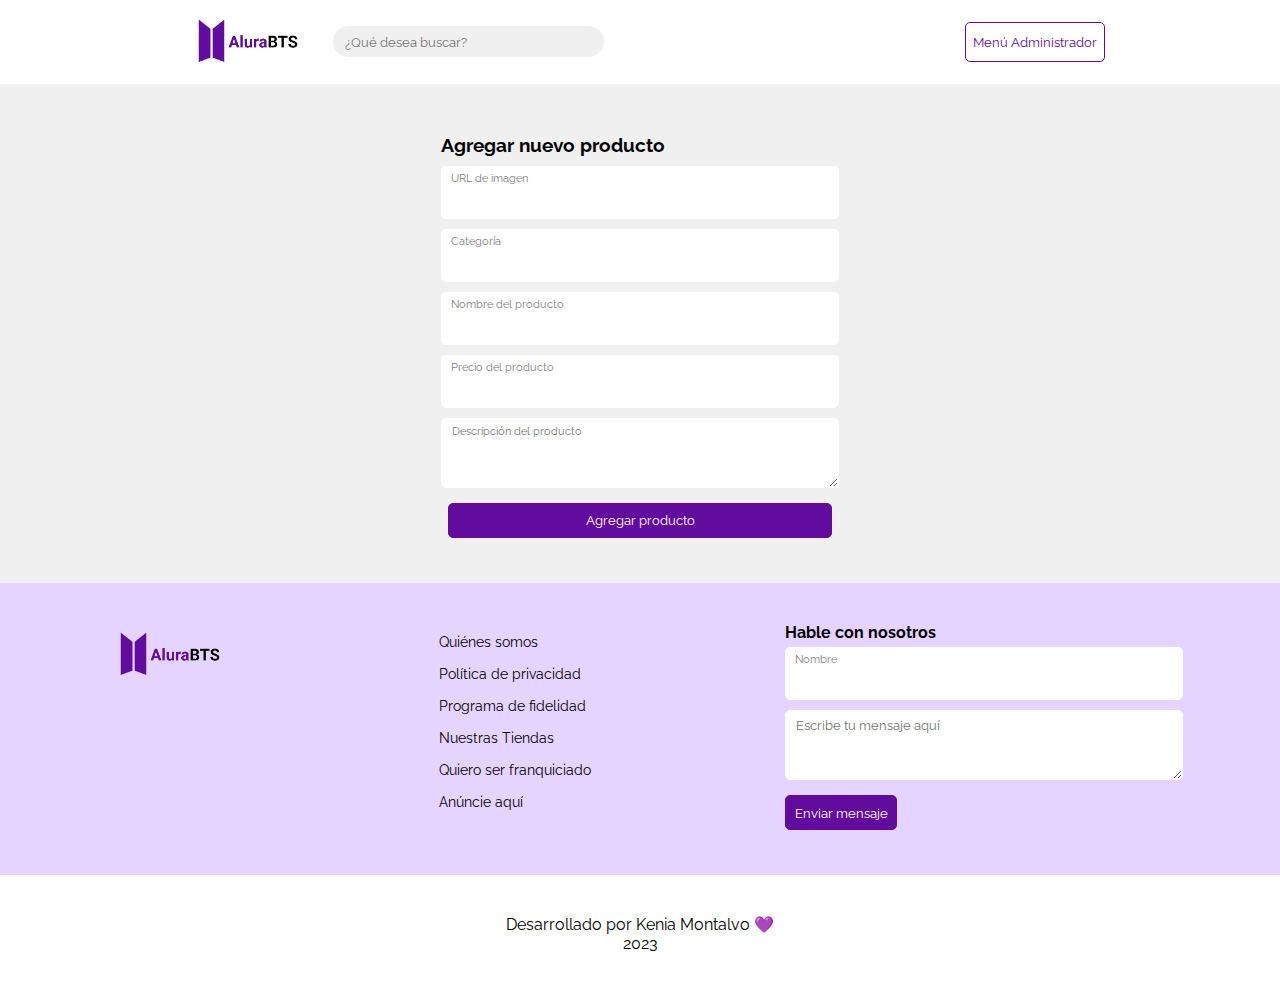
==== html/agregar_producto.html @ 1565e474 "se agregaron las páginas de todos los productos y agregar producto" ====
<!DOCTYPE html>
<html lang="en">
<head>
    <meta charset="UTF-8">
    <meta name="viewport" content="width=device-width, initial-scale=1.0">
    <link rel="preconnect" href="https://fonts.googleapis.com">
    <link rel="preconnect" href="https://fonts.gstatic.com" crossorigin>
    <link href="https://fonts.googleapis.com/css2?family=Heebo:wght@300;400;500;600&family=Raleway:wght@300;400;700&display=swap" rel="stylesheet">

    <link rel="shortcut icon" href="./assets/img/notas-musicales.png" type="image/x-icon">

    <link rel="stylesheet" href="../style.css">
    <link rel="stylesheet" href="../css/agregar_producto.css">

    <title>Agregar producto</title>
</head>
<body>
    <!--Barra de navegación-->
    <nav class="navbar">
        <div class="barra__navegacion">
            <img src="../assets/img/logo alurabts.png" alt="Logo de AluraBTS">
            <input type="text" placeholder="¿Qué desea buscar?">
        </div>
        <div class="btn__navegacion">
            <a href="../html/producto.html"><button class="btn-login">Menú Administrador</button></a>
        </div>
    </nav>

    <!--agregar producto-->
    <section class="agregar__producto__contenedor">
        <div class="contenedor__agregar__form">
            <h3 class="contenedor__agregar__form__titulo">
                Agregar nuevo producto
            </h3>
            <form action="" class="formulario__agregar__producto">

                <label for="url">URL de imagen</label>
                <input type="text" name="url">

                <label for="category">Categoría</label>
                <input type="text" name="category">

                <label for="name">Nombre del producto</label>
                <input type="text" name="name">

                <label for="price">Precio del producto</label>
                <input type="text" name="price">

                <textarea name="" id="" cols="30" rows="10" placeholder="Descripción del producto"></textarea>

                <a href="" class="enlace__btn__agregar__producto"><button type="submit" class="btn-agregar">Agregar producto</button></a>
            </form>
        </div>
    </section>


    <!--sección de contacto-->
    <section class="contenedor__contacto">

        <div class="contenedor__contacto__todo">

                <div class="contenedor__contacto__img">
                    <img src="../assets/img/logo alurabts.png" alt="Logo AluraBTS">
                </div>
    
                <div class="contenedor__contacto__nav">
                    <ul class="contenedor__contacto__lista">
                        <li class="contenedor__contacto__item"><a href="">Quiénes somos</a></li>
                        <li class="contenedor__contacto__item"><a href="">Política de privacidad</a></li>
                        <li class="contenedor__contacto__item"><a href="">Programa de fidelidad</a></li>
                        <li class="contenedor__contacto__item"><a href="">Nuestras Tiendas</a></li>
                        <li class="contenedor__contacto__item"><a href="">Quiero ser franquiciado</a></li>
                        <li class="contenedor__contacto__item"><a href="">Anúncie aquí</a></li>
                    </ul>
                </div>

            <div class="contenedor__contacto__form">
                <h4 class="contenedor__contacto__form__titulo">
                    Hable con nosotros
                </h4>
                <form action="" class="formulario__contacto">
                    <label for="name">Nombre</label>
                    <input type="text" name="name">
                    <textarea name="" id="" cols="30" rows="10" placeholder="Escribe tu mensaje aquí"></textarea>
                    <a href=""><button type="submit" class="btn-form">Enviar mensaje</button></a>
                </form>
            </div>

        </div>
    </section>


    <!--Pie de página-->
    <section class="contenedor__footer">
        <footer class="footer__info">
            <p class="footer__titulo">Desarrollado por Kenia Montalvo 💜</p>
            <p class="footer__fecha">2023</p>
        </footer>
    </section>
</body>
</html>
---- style.css ----
*{
    margin: 0;
}

body {
    font-family: 'Heebo', sans-serif;
    font-family: 'Raleway', sans-serif;
}

a{
    text-decoration: none;
}

ul{
    padding-left: 0;
}

li{
    list-style: none;
}

/*Barra de navegación*/

nav.navbar{
    display: flex;
    justify-content: space-around;
    align-items: center;
    margin: 10px 0;
}

div.barra__navegacion{
    display: flex;
    justify-content: space-around;
    align-items: center;
}

div.barra__navegacion img{
    width: 8rem;
    margin: 0 10px;
}

div.barra__navegacion input{
    margin: 0 10px;
    width: 16rem;
    height: 1.7rem;
    border-radius: 15px;
    border: 1px solid rgb(240, 240, 240);
    background-color: rgb(240, 240, 240);
    padding-left: 0.7rem;
    outline: none;
    font-family: 'Heebo', sans-serif;
    font-family: 'Raleway', sans-serif;
}

div.barra__navegacion input:focus{
    border: 1px solid #610C9F;
}

div.btn__navegacion button{
    width: 140px;
    height: 40px;
    border: 1px solid #610C9F;
    background-color: white;
    border-radius: 5px;
    cursor: pointer;
}

button.btn-login{
    color: #610C9F;
    font-family: 'Heebo', sans-serif;
    font-family: 'Raleway', sans-serif;
}

div.btn__navegacion button:hover{
    background-color: #E5D4FF;
    border: 1px solid #E5D4FF;

}

/*Header principal*/

header.banner_promocional {
    position: relative;
}

div.img_banner img{
    width: 100%;
    object-fit: cover;
}

div.info_banner {
    position: absolute;
    top: 62%;
    right: 55%;
    transform: translate(15%, -50%);
    color: white;
}

div.info_banner h1, h2{
    text-shadow: 1px 2px 5px black;
    margin: 5px 0;
}

h1.titulo_banner{
    font-size: 2.5rem;
}

h2.subtitulo_banner{
    font-weight: 400;
    font-size: 1rem;
}

button.btn-banner{
    margin: 5px 0;
    width: 7rem;
    height: 2.2rem;
    border: 1px solid #610C9F;
    background-color: #610C9F;
    color: white;
    border-radius: 5px;
    cursor: pointer;
    font-family: 'Heebo', sans-serif;
    font-family: 'Raleway', sans-serif;
}

button.btn-banner:hover{
    background-color: #370859;
    border: 1px solid #370859;
}

/*Sección productos*/

section.contenedor__productos{
    display: flex;
    flex-direction: column;
    align-items: center;
    justify-content: space-around;
    margin: 40px 0;
}

div.categoria__principal{
    display: flex;
    flex-direction: column;
    margin-bottom: 30px;
}

div.categoria__principal__info{
    display: flex;
    justify-content: space-between;
    margin-bottom: 10px;
    margin-left: 5px;
    margin-right: 5px;
}

div.categoria__principal__navegacion a{
    font-weight: 600;
    color: #370859;
}

div.categoria__principal__navegacion img{
    width: 15px;
}

div.categoria__principal__productos{
    display: flex;
    justify-content: space-between;
    flex-wrap: wrap;
}

div.categoria__secundaria{
    display: flex;
    flex-direction: column;
    margin-bottom: 30px;
}

div.categoria__secundaria__info{
    display: flex;
    justify-content: space-between;
    margin-bottom: 10px;
    margin-left: 5px;
    margin-right: 5px;
}

div.categoria__secundaria__navegacion a{
    font-weight: 600;
    color: #370859;
}

div.categoria__secundaria__navegacion img{
    width: 15px;
}

div.categoria__secundaria__productos{
    display: flex;
    justify-content: space-between;
    flex-wrap: wrap;
}

div.categoria__terciaria{
    display: flex;
    flex-direction: column;
    margin-bottom: 10px;
}

div.categoria__terciaria__info{
    display: flex;
    justify-content: space-between;
    margin-bottom: 10px;
    margin-left: 5px;
    margin-right: 5px;
}

div.categoria__terciaria__navegacion a{
    font-weight: 600;
    color: #370859;
}

div.categoria__terciaria__navegacion img{
    width: 15px;
}

div.categoria__terciaria__productos{
    display: flex;
    justify-content: space-between;
    flex-wrap: wrap;
}

article.producto__individual{
    display: flex;
    flex-wrap: wrap;
    flex-direction: column;
    margin: 5px 10px;
}

article.producto__individual img{
    width: 180px;
}

p.nombre__producto{
    margin-top: 5px;
    margin-bottom: 5px;
    font-size: 0.9rem;
}

p.precio__producto{
    font-weight: 600;
    margin-bottom: 5px;
}

article.producto__individual a{
    font-weight: 600;
    color: #370859;
}

/*Sección contacto e info*/

section.contenedor__contacto{
    background-color: #E5D4FF;
}

div.contenedor__contacto__todo{
    display: flex;
    justify-content: space-around;
    padding: 40px 0;
}

div.contenedor__contacto__img img{
    width: 8rem;
    margin: 0 10px;
}

div.contenedor__contacto__nav{
    display: flex;
    align-items: center;
}

ul.contenedor__contacto__lista{
    display: flex;
    flex-direction: column;
}

li.contenedor__contacto__item{
    margin-bottom: 15px;
    font-size: 0.9rem;
}

li.contenedor__contacto__item a{
    color: black;
}

div.contenedor__contacto__form{
    display: flex;
    flex-direction: column;
}

form.formulario__contacto{
    display: flex;
    flex-direction: column;
}

h4.contenedor__contacto__form__titulo{
    margin-bottom: 5px;
}

form.formulario__contacto label{
    background-color: white;
    border-top-left-radius: 5px;
    border-top-right-radius: 5px;
    color: gray;
    font-size: 11px;
    padding-top: 6px;
    padding-left: 10px;
}

form.formulario__contacto input{
    width: 30vw;
    height: 30px;
    outline: none;
    border: 1px solid white;
    border-bottom-left-radius: 5px;
    border-bottom-right-radius: 5px;
    padding-left: 10px;
    margin-bottom: 10px;
    font-family: 'Heebo', sans-serif;
    font-family: 'Raleway', sans-serif;
}

form.formulario__contacto input:focus{
    border-bottom: 1px solid #610C9F;
}

form.formulario__contacto textarea{
    width: 30vw;
    height: 60px;
    outline: none;
    border: 1px solid white;
    border-radius: 5px;
    margin-bottom: 10px;
    padding-top: 6px;
    padding-left: 10px;
    color: gray;
    font-family: 'Heebo', sans-serif;
    font-family: 'Raleway', sans-serif;
}

form.formulario__contacto textarea:focus{
    border-bottom: 1px solid #610C9F;
}

button.btn-form{
    margin: 5px 0;
    width: 7rem;
    height: 2.2rem;
    border: 1px solid #610C9F;
    background-color: #610C9F;
    color: white;
    border-radius: 5px;
    cursor: pointer;
    font-family: 'Heebo', sans-serif;
    font-family: 'Raleway', sans-serif;
}

button.btn-form:hover{
    background-color: #370859;
    border: 1px solid #370859;
}

/*Pie de página*/
section.contenedor__footer{
    display: flex;
    justify-content: center;
    align-items: center;
    margin: 40px 0;
}

footer.footer__info{
    display: flex;
    flex-direction: column;
    justify-content: center;
    align-items: center;
}


/*Tablet*/
@media (max-width:830px){

    /*Banner*/

    h1.titulo_banner{
        font-size: 1rem;
    }
    
    h2.subtitulo_banner{
        font-weight: 400;
        font-size: 0.7rem;
    }
}

/*Móvil*/

@media(max-width:530px){

    /*Barra de navegación*/

    div.barra__navegacion input{
        display: none;
    }

    /*Banner*/

    div.info_banner {
        top: 50%;
    }

    button.btn-banner{
        width: 6rem;
        height: 2.1rem;
        font-size: 12px;
    }
    /*Productos*/

    section.contenedor__productos{
        justify-content: center;
        margin: 40px 20px;
    }

    div.categoria__principal__productos{
        justify-content: center;
    }

    div.categoria__secundaria__productos{
        justify-content: center;
    }

    div.categoria__terciaria__productos{
        justify-content: center;
    }

    /*Sección contacto e info*/

    div.contenedor__contacto__todo{
        flex-direction: column;
        align-items: center;
    }

    ul.contenedor__contacto__lista{
        align-items: center;
    }

    div.contenedor__contacto__img img {
        width: 10rem;
        margin: 0px 0px 10px 0px;
    }

    form.formulario__contacto input{
        width: 60vw;
    }

    form.formulario__contacto textarea{
        width: 60vw;
    }

    h4.contenedor__contacto__form__titulo{
        margin-top: 5px;
    }

}
---- css/agregar_producto.css ----
/*Sección de agregar producto*/

section.agregar__producto__contenedor{
    background-color: rgb(240, 240, 240);
    display: flex;
    justify-content: center;
    align-items: center;
}

div.contenedor__agregar__form{
    margin-top: 20px;
    margin-bottom: 40px;
}

h3.contenedor__agregar__form__titulo{
    margin-top: 30px;
    margin-bottom: 10px;
}

form.formulario__agregar__producto{
    display: flex;
    flex-direction: column;
}

form.formulario__agregar__producto label{
    background-color: white;
    border-top-left-radius: 5px;
    border-top-right-radius: 5px;
    color: gray;
    font-size: 11px;
    padding-top: 6px;
    padding-left: 10px;
}

form.formulario__agregar__producto input{
    width: 30vw;
    height: 30px;
    outline: none;
    border: 1px solid white;
    border-bottom-left-radius: 5px;
    border-bottom-right-radius: 5px;
    padding-left: 10px;
    margin-bottom: 10px;
    font-family: 'Heebo', sans-serif;
    font-family: 'Raleway', sans-serif;
}

form.formulario__agregar__producto input:focus{
    border-bottom: 1px solid #610C9F;
}

form.formulario__agregar__producto textarea{
    width: 30vw;
    height: 60px;
    outline: none;
    border: 1px solid white;
    border-radius: 5px;
    margin-bottom: 10px;
    padding-top: 6px;
    padding-left: 10px;
    color: gray;
    font-family: 'Heebo', sans-serif;
    font-family: 'Raleway', sans-serif;
    font-size: 11px;
}

form.formulario__agregar__producto textarea:focus{
    border-bottom: 1px solid #610C9F;
}

a.enlace__btn__agregar__producto{
    display: flex;
    justify-content: center;
}

button.btn-agregar{
    margin: 5px 0;
    width: 30vw;
    height: 2.2rem;
    border: 1px solid #610C9F;
    background-color: #610C9F;
    color: white;
    border-radius: 5px;
    cursor: pointer;
    font-family: 'Heebo', sans-serif;
    font-family: 'Raleway', sans-serif;
}

button.btn-agregar:hover{
    background-color: #370859;
    border: 1px solid #370859;
}
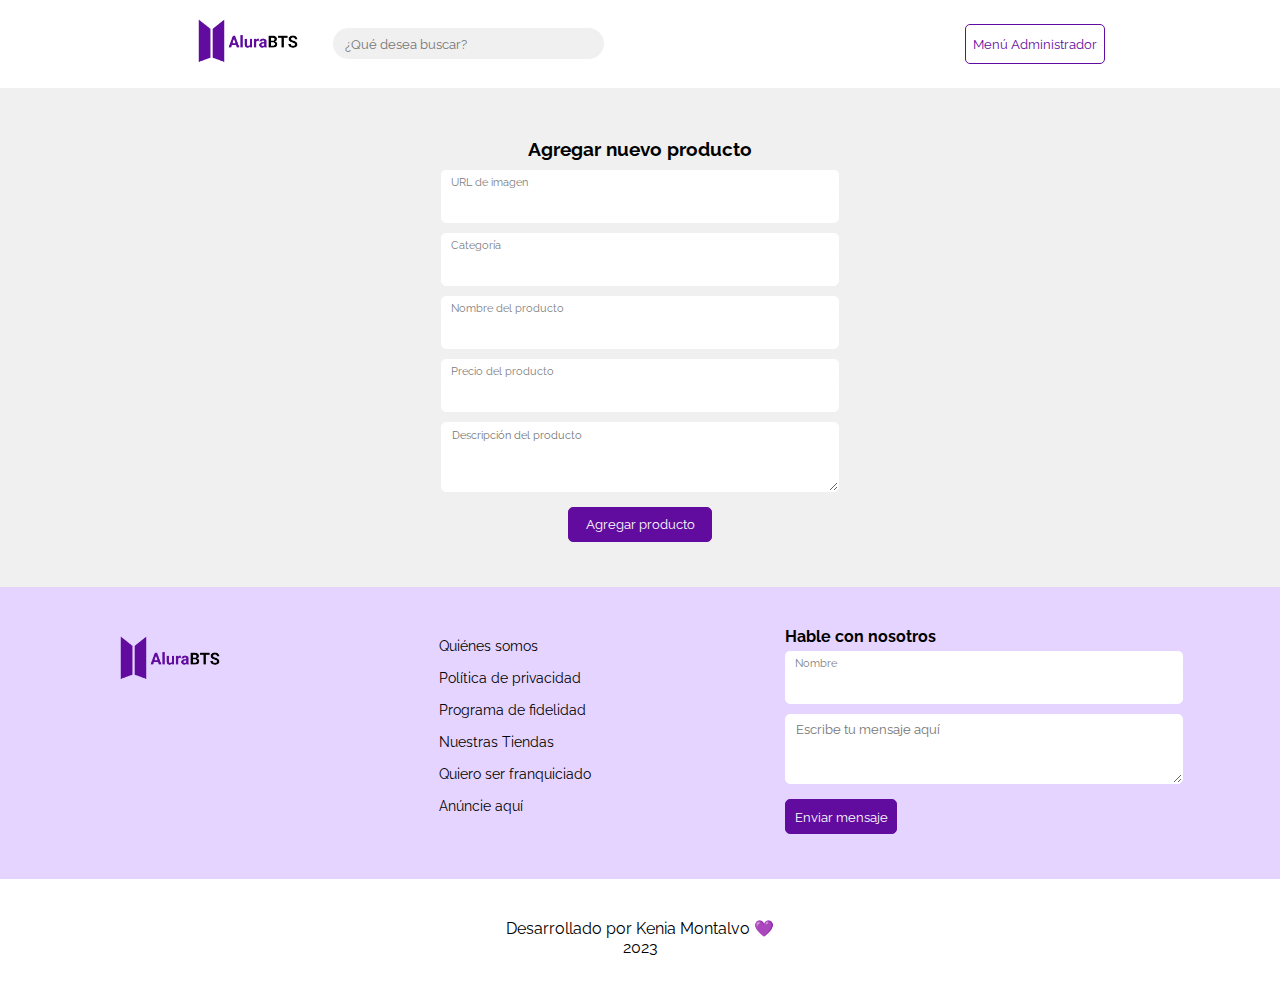
==== commit f53f9df7: "se agregaron enlaces a los logos" ====
--- a/html/agregar_producto.html
+++ b/html/agregar_producto.html
@@ -18,7 +18,9 @@
     <!--Barra de navegación-->
     <nav class="navbar">
         <div class="barra__navegacion">
-            <img src="../assets/img/logo alurabts.png" alt="Logo de AluraBTS">
+            <a href="../index.html">
+                <img src="../assets/img/logo alurabts.png" alt="Logo AluraBTS">
+            </a>
             <input type="text" placeholder="¿Qué desea buscar?">
         </div>
         <div class="btn__navegacion">
@@ -60,7 +62,9 @@
         <div class="contenedor__contacto__todo">
 
                 <div class="contenedor__contacto__img">
-                    <img src="../assets/img/logo alurabts.png" alt="Logo AluraBTS">
+                    <a href="../index.html">
+                        <img src="../assets/img/logo alurabts.png" alt="Logo AluraBTS">
+                    </a>
                 </div>
     
                 <div class="contenedor__contacto__nav">
--- a/css/agregar_producto.css
+++ b/css/agregar_producto.css
@@ -4,22 +4,24 @@
     background-color: rgb(240, 240, 240);
     display: flex;
     justify-content: center;
-    align-items: center;
 }
 
 div.contenedor__agregar__form{
+    display: flex;
+    flex-direction: column;
+    align-items: center;
     margin-top: 20px;
     margin-bottom: 40px;
+}
+
+form.formulario__agregar__producto{
+    display: flex;
+    flex-direction: column;
 }
 
 h3.contenedor__agregar__form__titulo{
     margin-top: 30px;
     margin-bottom: 10px;
-}
-
-form.formulario__agregar__producto{
-    display: flex;
-    flex-direction: column;
 }
 
 form.formulario__agregar__producto label{
@@ -75,7 +77,7 @@
 
 button.btn-agregar{
     margin: 5px 0;
-    width: 30vw;
+    width: 9rem;
     height: 2.2rem;
     border: 1px solid #610C9F;
     background-color: #610C9F;
@@ -89,4 +91,21 @@
 button.btn-agregar:hover{
     background-color: #370859;
     border: 1px solid #370859;
+}
+
+/*Tablet*/
+
+@media (max-width:830px){
+    
+    form.formulario__agregar__producto input{
+        width: 50vw;
+    }
+
+    form.formulario__agregar__producto textarea{
+        width: 50vw;
+    }
+
+    button.btn-agregar{
+        width: 10rem;
+    }
 }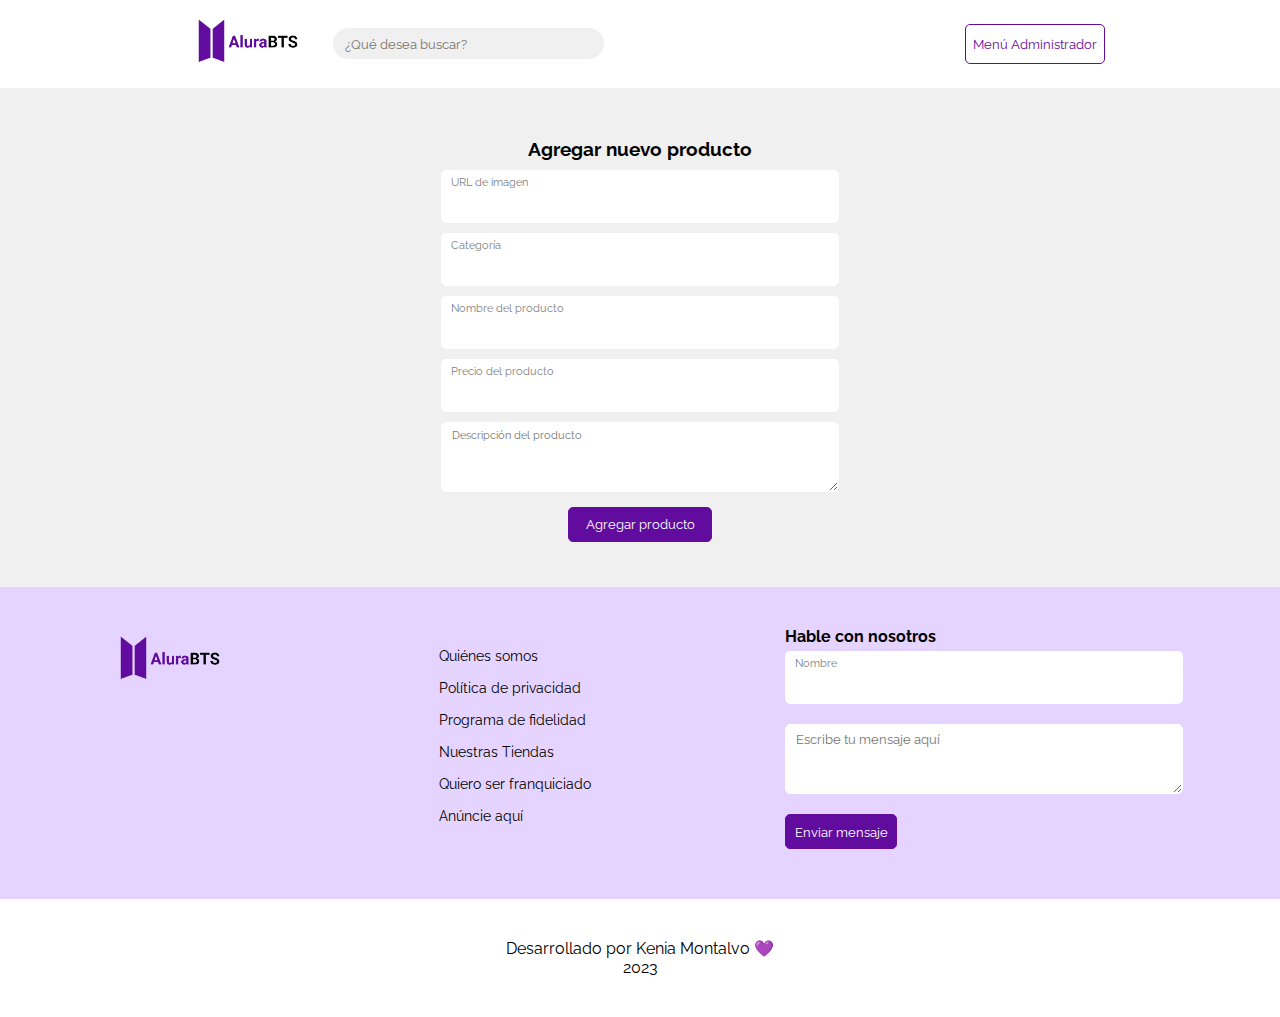
==== commit 5a8c79a0: "se agregaron validaciones al form de contacto" ====
--- a/html/agregar_producto.html
+++ b/html/agregar_producto.html
@@ -82,11 +82,14 @@
                 <h4 class="contenedor__contacto__form__titulo">
                     Hable con nosotros
                 </h4>
-                <form action="" class="formulario__contacto">
+                <form name="form" class="formulario__contacto" id="form">
                     <label for="name">Nombre</label>
-                    <input type="text" name="name">
-                    <textarea name="" id="" cols="30" rows="10" placeholder="Escribe tu mensaje aquí"></textarea>
-                    <a href=""><button type="submit" class="btn-form">Enviar mensaje</button></a>
+                    <input type="text" name="name" id="name">
+                    <p class="advertencia" id="advertenciaNombre"></p>
+                    <textarea name="mensaje" cols="30" rows="10" placeholder="Escribe tu mensaje aquí" id="mensaje"></textarea>
+                    <p class="advertencia" id="advertenciaMensaje"></p>
+                    <a href=""><button type="submit" class="btn-form" id="enviar-btn">Enviar mensaje</button></a>
+                    <p class="confirmacion" id="advertenciaGeneral"></p>
                 </form>
             </div>
 
@@ -101,5 +104,8 @@
             <p class="footer__fecha">2023</p>
         </footer>
     </section>
+
+    <script src="../script.js"></script>
+
 </body>
 </html>--- a/style.css
+++ b/style.css
@@ -335,6 +335,7 @@
     outline: none;
     border: 1px solid white;
     border-radius: 5px;
+    margin-top: 10px;
     margin-bottom: 10px;
     padding-top: 6px;
     padding-left: 10px;
@@ -348,7 +349,7 @@
 }
 
 button.btn-form{
-    margin: 5px 0;
+    margin: 10px 0;
     width: 7rem;
     height: 2.2rem;
     border: 1px solid #610C9F;
@@ -365,6 +366,16 @@
     border: 1px solid #370859;
 }
 
+p.advertencia{
+    font-size: 12px;
+    color: red;
+}
+
+p.confirmacion{
+    font-size: 12px;
+    color: green;
+}
+
 /*Pie de página*/
 section.contenedor__footer{
     display: flex;
